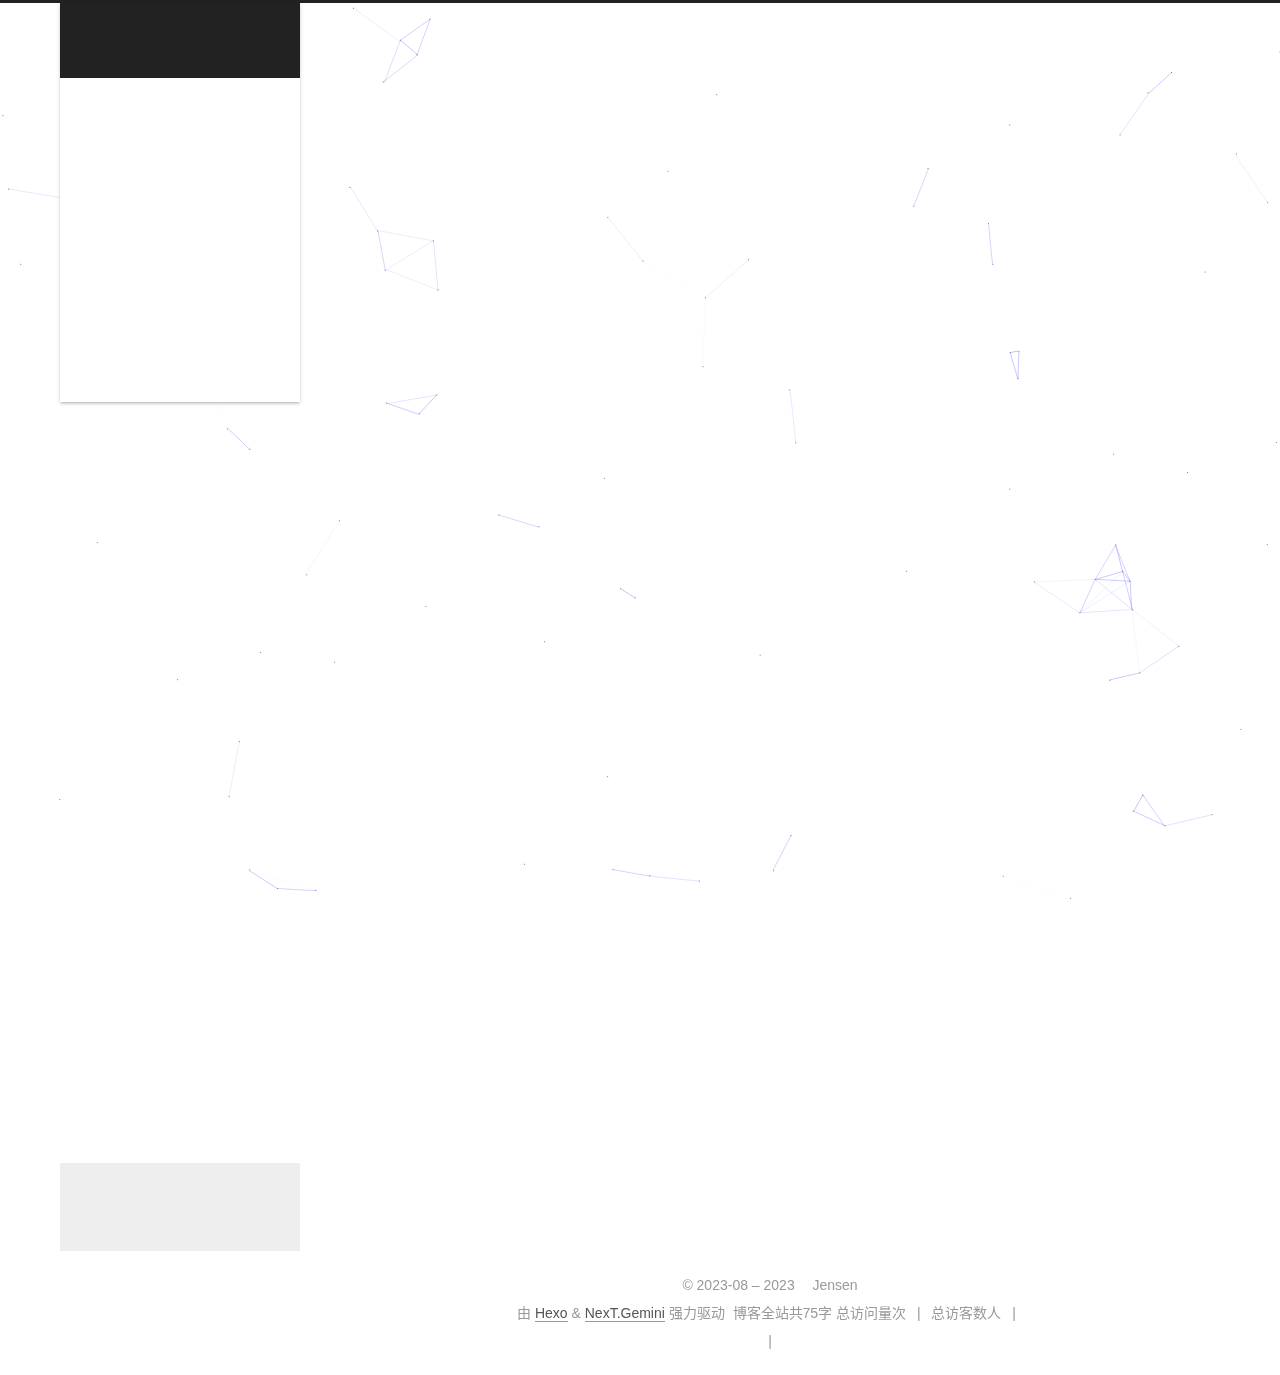
==== index.html @ 9475790e "Site updated: 2023-08-15 22:58:07" ====
<!DOCTYPE html>
<html lang="zh-CN">
<head>
  <meta charset="UTF-8">
<meta name="viewport" content="width=device-width, initial-scale=1, maximum-scale=2">
<meta name="theme-color" content="#222">
<meta name="generator" content="Hexo 6.3.0">
  <link rel="apple-touch-icon" sizes="180x180" href="/images/apple-touch-icon-next.png">
  <link rel="icon" type="image/png" sizes="32x32" href="/images/favicon-32x32-next.png">
  <link rel="icon" type="image/png" sizes="16x16" href="/images/favicon-16x16-next.png">
  <link rel="mask-icon" href="/images/logo.svg" color="#222">

<link rel="stylesheet" href="/css/main.css">


<link rel="stylesheet" href="/lib/font-awesome/css/all.min.css">
  <link rel="stylesheet" href="/lib/pace/pace-theme-minimal.min.css">
  <script src="/lib/pace/pace.min.js"></script>

<script id="hexo-configurations">
    var NexT = window.NexT || {};
    var CONFIG = {"hostname":"example.com","root":"/","scheme":"Gemini","version":"7.8.0","exturl":false,"sidebar":{"position":"left","display":"post","padding":18,"offset":12,"onmobile":false},"copycode":{"enable":false,"show_result":false,"style":null},"back2top":{"enable":true,"sidebar":false,"scrollpercent":false},"bookmark":{"enable":false,"color":"#222","save":"auto"},"fancybox":false,"mediumzoom":false,"lazyload":false,"pangu":false,"comments":{"style":"tabs","active":null,"storage":true,"lazyload":false,"nav":null},"algolia":{"hits":{"per_page":10},"labels":{"input_placeholder":"Search for Posts","hits_empty":"We didn't find any results for the search: ${query}","hits_stats":"${hits} results found in ${time} ms"}},"localsearch":{"enable":false,"trigger":"auto","top_n_per_article":1,"unescape":false,"preload":false},"motion":{"enable":true,"async":false,"transition":{"post_block":"fadeIn","post_header":"slideDownIn","post_body":"slideDownIn","coll_header":"slideLeftIn","sidebar":"slideUpIn"}}};
  </script>

  <meta name="description" content="Hello World">
<meta property="og:type" content="website">
<meta property="og:title" content="Jensen&#39;s Blog">
<meta property="og:url" content="http://example.com/index.html">
<meta property="og:site_name" content="Jensen&#39;s Blog">
<meta property="og:description" content="Hello World">
<meta property="og:locale" content="zh_CN">
<meta property="article:author" content="Jensen">
<meta name="twitter:card" content="summary">

<link rel="canonical" href="http://example.com/">


<script id="page-configurations">
  // https://hexo.io/docs/variables.html
  CONFIG.page = {
    sidebar: "",
    isHome : true,
    isPost : false,
    lang   : 'zh-CN'
  };
</script>

  <title>Jensen's Blog</title>
  






  <noscript>
  <style>
  .use-motion .brand,
  .use-motion .menu-item,
  .sidebar-inner,
  .use-motion .post-block,
  .use-motion .pagination,
  .use-motion .comments,
  .use-motion .post-header,
  .use-motion .post-body,
  .use-motion .collection-header { opacity: initial; }

  .use-motion .site-title,
  .use-motion .site-subtitle {
    opacity: initial;
    top: initial;
  }

  .use-motion .logo-line-before i { left: initial; }
  .use-motion .logo-line-after i { right: initial; }
  </style>
</noscript>

</head>

<body itemscope itemtype="http://schema.org/WebPage">
  <div class="container use-motion">
    <div class="headband"></div>

    <header class="header" itemscope itemtype="http://schema.org/WPHeader">
      <div class="header-inner"><div class="site-brand-container">
  <div class="site-nav-toggle">
    <div class="toggle" aria-label="切换导航栏">
      <span class="toggle-line toggle-line-first"></span>
      <span class="toggle-line toggle-line-middle"></span>
      <span class="toggle-line toggle-line-last"></span>
    </div>
  </div>

  <div class="site-meta">

    <a href="/" class="brand" rel="start">
      <span class="logo-line-before"><i></i></span>
      <h1 class="site-title">Jensen's Blog</h1>
      <span class="logo-line-after"><i></i></span>
    </a>
  </div>

  <div class="site-nav-right">
    <div class="toggle popup-trigger">
    </div>
  </div>
</div>




<nav class="site-nav">
  <ul id="menu" class="main-menu menu">
        <li class="menu-item menu-item-home">

    <a href="/" rel="section"><i class="fa fa-home fa-fw"></i>首页</a>

  </li>
        <li class="menu-item menu-item-about">

    <a href="/about/" rel="section"><i class="fa fa-user fa-fw"></i>关于</a>

  </li>
        <li class="menu-item menu-item-tags">

    <a href="/tags/" rel="section"><i class="fa fa-tags fa-fw"></i>标签</a>

  </li>
        <li class="menu-item menu-item-categories">

    <a href="/categories/" rel="section"><i class="fa fa-th fa-fw"></i>分类</a>

  </li>
        <li class="menu-item menu-item-archives">

    <a href="/archives/" rel="section"><i class="fa fa-archive fa-fw"></i>归档</a>

  </li>
        <li class="menu-item menu-item-schedule">

    <a href="/schedule/" rel="section"><i class="fa fa-calendar fa-fw"></i>日程表</a>

  </li>
        <li class="menu-item menu-item-sitemap">

    <a href="/sitemap.xml" rel="section"><i class="fa fa-sitemap fa-fw"></i>站点地图</a>

  </li>
        <li class="menu-item menu-item-commonweal">

    <a href="/404/" rel="section"><i class="fa fa-heartbeat fa-fw"></i>公益 404</a>

  </li>
  </ul>
</nav>




</div>
    </header>

    
  <div class="back-to-top">
    <i class="fa fa-arrow-up"></i>
    <span>0%</span>
  </div>


    <main class="main">
      <div class="main-inner">
        <div class="content-wrap">
          

          <div class="content index posts-expand">
            
      
  
  
  <article itemscope itemtype="http://schema.org/Article" class="post-block" lang="zh-CN">
    <link itemprop="mainEntityOfPage" href="http://example.com/2023/08/14/hello-world/">

    <span hidden itemprop="author" itemscope itemtype="http://schema.org/Person">
      <meta itemprop="image" content="/images/test.jpg">
      <meta itemprop="name" content="Jensen">
      <meta itemprop="description" content="Hello World">
    </span>

    <span hidden itemprop="publisher" itemscope itemtype="http://schema.org/Organization">
      <meta itemprop="name" content="Jensen's Blog">
    </span>
      <header class="post-header">
        <h2 class="post-title" itemprop="name headline">
          
            <a href="/2023/08/14/hello-world/" class="post-title-link" itemprop="url">Hello World</a>
        </h2>

        <div class="post-meta">
            <span class="post-meta-item">
              <span class="post-meta-item-icon">
                <i class="far fa-calendar"></i>
              </span>
              <span class="post-meta-item-text">发表于</span>

              <time title="创建时间：2023-08-14 22:48:03" itemprop="dateCreated datePublished" datetime="2023-08-14T22:48:03+08:00">2023-08-14</time>
            </span>

          

        </div>
      </header>

    
    
    
    <div class="post-body" itemprop="articleBody">

      
          <p>Welcome to <a target="_blank" rel="noopener" href="https://hexo.io/">Hexo</a>! This is your very first post. Check <a target="_blank" rel="noopener" href="https://hexo.io/docs/">documentation</a> for more info. If you get any problems when using Hexo, you can find the answer in <a target="_blank" rel="noopener" href="https://hexo.io/docs/troubleshooting.html">troubleshooting</a> or you can ask me on <a target="_blank" rel="noopener" href="https://github.com/hexojs/hexo/issues">GitHub</a>.</p>
<h2 id="Quick-Start"><a href="#Quick-Start" class="headerlink" title="Quick Start"></a>Quick Start</h2><h3 id="Create-a-new-post"><a href="#Create-a-new-post" class="headerlink" title="Create a new post"></a>Create a new post</h3><figure class="highlight bash"><table><tr><td class="gutter"><pre><span class="line">1</span><br></pre></td><td class="code"><pre><span class="line">$ hexo new <span class="string">&quot;My New Post&quot;</span></span><br></pre></td></tr></table></figure>

<p>More info: <a target="_blank" rel="noopener" href="https://hexo.io/docs/writing.html">Writing</a></p>
<h3 id="Run-server"><a href="#Run-server" class="headerlink" title="Run server"></a>Run server</h3><figure class="highlight bash"><table><tr><td class="gutter"><pre><span class="line">1</span><br></pre></td><td class="code"><pre><span class="line">$ hexo server</span><br></pre></td></tr></table></figure>

<p>More info: <a target="_blank" rel="noopener" href="https://hexo.io/docs/server.html">Server</a></p>
<h3 id="Generate-static-files"><a href="#Generate-static-files" class="headerlink" title="Generate static files"></a>Generate static files</h3><figure class="highlight bash"><table><tr><td class="gutter"><pre><span class="line">1</span><br></pre></td><td class="code"><pre><span class="line">$ hexo generate</span><br></pre></td></tr></table></figure>

<p>More info: <a target="_blank" rel="noopener" href="https://hexo.io/docs/generating.html">Generating</a></p>
<h3 id="Deploy-to-remote-sites"><a href="#Deploy-to-remote-sites" class="headerlink" title="Deploy to remote sites"></a>Deploy to remote sites</h3><figure class="highlight bash"><table><tr><td class="gutter"><pre><span class="line">1</span><br></pre></td><td class="code"><pre><span class="line">$ hexo deploy</span><br></pre></td></tr></table></figure>

<p>More info: <a target="_blank" rel="noopener" href="https://hexo.io/docs/one-command-deployment.html">Deployment</a></p>

      
    </div>

    
    
    
      <footer class="post-footer">
        <div class="post-eof"></div>
      </footer>
  </article>
  
  
  


  



          </div>
          

<script>
  window.addEventListener('tabs:register', () => {
    let { activeClass } = CONFIG.comments;
    if (CONFIG.comments.storage) {
      activeClass = localStorage.getItem('comments_active') || activeClass;
    }
    if (activeClass) {
      let activeTab = document.querySelector(`a[href="#comment-${activeClass}"]`);
      if (activeTab) {
        activeTab.click();
      }
    }
  });
  if (CONFIG.comments.storage) {
    window.addEventListener('tabs:click', event => {
      if (!event.target.matches('.tabs-comment .tab-content .tab-pane')) return;
      let commentClass = event.target.classList[1];
      localStorage.setItem('comments_active', commentClass);
    });
  }
</script>

        </div>
          
  
  <div class="toggle sidebar-toggle">
    <span class="toggle-line toggle-line-first"></span>
    <span class="toggle-line toggle-line-middle"></span>
    <span class="toggle-line toggle-line-last"></span>
  </div>

  <aside class="sidebar">
    <div class="sidebar-inner">

      <ul class="sidebar-nav motion-element">
        <li class="sidebar-nav-toc">
          文章目录
        </li>
        <li class="sidebar-nav-overview">
          站点概览
        </li>
      </ul>

      <!--noindex-->
      <div class="post-toc-wrap sidebar-panel">
      </div>
      <!--/noindex-->

      <div class="site-overview-wrap sidebar-panel">
        <div class="site-author motion-element" itemprop="author" itemscope itemtype="http://schema.org/Person">
    <img class="site-author-image" itemprop="image" alt="Jensen"
      src="/images/test.jpg">
  <p class="site-author-name" itemprop="name">Jensen</p>
  <div class="site-description" itemprop="description">Hello World</div>
</div>
<div class="site-state-wrap motion-element">
  <nav class="site-state">
      <div class="site-state-item site-state-posts">
          <a href="/archives/">
        
          <span class="site-state-item-count">1</span>
          <span class="site-state-item-name">日志</span>
        </a>
      </div>
  </nav>
</div>
  <div class="links-of-author motion-element">
      <span class="links-of-author-item">
        <a href="https://github.com/jensenicefrost" title="GitHub → https:&#x2F;&#x2F;github.com&#x2F;jensenicefrost" rel="noopener" target="_blank"><i class="fab fa-github fa-fw"></i>GitHub</a>
      </span>
      <span class="links-of-author-item">
        <a href="mailto:jensenu@outlook.com" title="E-Mail → mailto:jensenu@outlook.com" rel="noopener" target="_blank"><i class="fa fa-envelope fa-fw"></i>E-Mail</a>
      </span>
  </div>


  <div class="links-of-blogroll motion-element">
    <div class="links-of-blogroll-title"><i class="fa fa-link fa-fw"></i>
      bing
    </div>
    <ul class="links-of-blogroll-list">
        <li class="links-of-blogroll-item">
          <a href="/b" title="b">0</a>
        </li>
        <li class="links-of-blogroll-item">
          <a href="/i" title="i">1</a>
        </li>
        <li class="links-of-blogroll-item">
          <a href="/n" title="n">2</a>
        </li>
        <li class="links-of-blogroll-item">
          <a href="/g" title="g">3</a>
        </li>
        <li class="links-of-blogroll-item">
          <a href="/;" title=";">4</a>
        </li>
        <li class="links-of-blogroll-item">
          <a href="/%20" title=" ">5</a>
        </li>
        <li class="links-of-blogroll-item">
          <a href="/h" title="h">6</a>
        </li>
        <li class="links-of-blogroll-item">
          <a href="/t" title="t">7</a>
        </li>
        <li class="links-of-blogroll-item">
          <a href="/t" title="t">8</a>
        </li>
        <li class="links-of-blogroll-item">
          <a href="/p" title="p">9</a>
        </li>
        <li class="links-of-blogroll-item">
          <a href="/s" title="s">10</a>
        </li>
        <li class="links-of-blogroll-item">
          <a href="/:" title=":">11</a>
        </li>
        <li class="links-of-blogroll-item">
          <a href="/" title="&#x2F;">12</a>
        </li>
        <li class="links-of-blogroll-item">
          <a href="/" title="&#x2F;">13</a>
        </li>
        <li class="links-of-blogroll-item">
          <a href="/b" title="b">14</a>
        </li>
        <li class="links-of-blogroll-item">
          <a href="/i" title="i">15</a>
        </li>
        <li class="links-of-blogroll-item">
          <a href="/n" title="n">16</a>
        </li>
        <li class="links-of-blogroll-item">
          <a href="/g" title="g">17</a>
        </li>
        <li class="links-of-blogroll-item">
          <a href="/." title=".">18</a>
        </li>
        <li class="links-of-blogroll-item">
          <a href="/c" title="c">19</a>
        </li>
        <li class="links-of-blogroll-item">
          <a href="/o" title="o">20</a>
        </li>
        <li class="links-of-blogroll-item">
          <a href="/m" title="m">21</a>
        </li>
    </ul>
  </div>

      </div>

    </div>
  </aside>
  <div id="sidebar-dimmer"></div>


      </div>
    </main>

    <footer class="footer">
      <div class="footer-inner">
        

        

<div class="copyright">
  
  &copy; 2023-08 – 
  <span itemprop="copyrightYear">2023</span>
  <span class="with-love">
    <i class="fa fa-heart"></i>
  </span>
  <span class="author" itemprop="copyrightHolder">Jensen</span>
</div>
  <div class="powered-by">由 <a href="https://hexo.io/" class="theme-link" rel="noopener" target="_blank">Hexo</a> & <a href="https://theme-next.org/" class="theme-link" rel="noopener" target="_blank">NexT.Gemini</a> 强力驱动
  </div>
<div class="theme-info">
  <div class="powered-by"></div>
  <span class="post-count">博客全站共75字</span>
</div>


    <script async src="//dn-lbstatics.qbox.me/busuanzi/2.3/busuanzi.pure.mini.js"></script>

    <span id="busuanzi_container_site_pv">总访问量<span id="busuanzi_value_site_pv"></span>次</span>
    <span class="post-meta-divider">|</span>
    <span id="busuanzi_container_site_uv">总访客数<span id="busuanzi_value_site_uv"></span>人</span>
    <span class="post-meta-divider">|</span>
<!-- 不蒜子计数初始值纠正 -->
<script>
$(document).ready(function() {

    var int = setInterval(fixCount, 50);  // 50ms周期检测函数
    var countOffset = 20000;  // 初始化首次数据

    function fixCount() {            
       if (document.getElementById("busuanzi_container_site_pv").style.display != "none")
        {
            $("#busuanzi_value_site_pv").html(parseInt($("#busuanzi_value_site_pv").html()) + countOffset); 
            clearInterval(int);
        }                  
        if ($("#busuanzi_container_site_pv").css("display") != "none")
        {
            $("#busuanzi_value_site_uv").html(parseInt($("#busuanzi_value_site_uv").html()) + countOffset); // 加上初始数据 
            clearInterval(int); // 停止检测
        }  
    }
       	
});
</script> 

        
<div class="busuanzi-count">
  <script async src="https://busuanzi.ibruce.info/busuanzi/2.3/busuanzi.pure.mini.js"></script>
    <span class="post-meta-item" id="busuanzi_container_site_uv" style="display: none;">
      <span class="post-meta-item-icon">
        <i class="fa fa-user"></i>
      </span>
      <span class="site-uv" title="总访客量">
        <span id="busuanzi_value_site_uv"></span>
      </span>
    </span>
    <span class="post-meta-divider">|</span>
    <span class="post-meta-item" id="busuanzi_container_site_pv" style="display: none;">
      <span class="post-meta-item-icon">
        <i class="fa fa-eye"></i>
      </span>
      <span class="site-pv" title="总访问量">
        <span id="busuanzi_value_site_pv"></span>
      </span>
    </span>
</div>








      </div>
    </footer>
  </div>

  
  
  <script color='0,0,255' opacity='0.5' zIndex='-1' count='99' src="/lib/canvas-nest/canvas-nest.min.js"></script>
  <script src="/lib/anime.min.js"></script>
  <script src="/lib/velocity/velocity.min.js"></script>
  <script src="/lib/velocity/velocity.ui.min.js"></script>

<script src="/js/utils.js"></script>

<script src="/js/motion.js"></script>


<script src="/js/schemes/pisces.js"></script>


<script src="/js/next-boot.js"></script>




  















  

  

</body>
</html>
---- css/main.css ----
:root {
  --body-bg-color: #eee;
  --content-bg-color: #fff;
  --card-bg-color: #f5f5f5;
  --text-color: #555;
  --blockquote-color: #666;
  --link-color: #555;
  --link-hover-color: #222;
  --brand-color: #fff;
  --brand-hover-color: #fff;
  --table-row-odd-bg-color: #f9f9f9;
  --table-row-hover-bg-color: #f5f5f5;
  --menu-item-bg-color: #f5f5f5;
  --btn-default-bg: #fff;
  --btn-default-color: #555;
  --btn-default-border-color: #555;
  --btn-default-hover-bg: #222;
  --btn-default-hover-color: #fff;
  --btn-default-hover-border-color: #222;
}
html {
  line-height: 1.15; /* 1 */
  -webkit-text-size-adjust: 100%; /* 2 */
}
body {
  margin: 0;
}
main {
  display: block;
}
h1 {
  font-size: 2em;
  margin: 0.67em 0;
}
hr {
  box-sizing: content-box; /* 1 */
  height: 0; /* 1 */
  overflow: visible; /* 2 */
}
pre {
  font-family: monospace, monospace; /* 1 */
  font-size: 1em; /* 2 */
}
a {
  background: transparent;
}
abbr[title] {
  border-bottom: none; /* 1 */
  text-decoration: underline; /* 2 */
  text-decoration: underline dotted; /* 2 */
}
b,
strong {
  font-weight: bolder;
}
code,
kbd,
samp {
  font-family: monospace, monospace; /* 1 */
  font-size: 1em; /* 2 */
}
small {
  font-size: 80%;
}
sub,
sup {
  font-size: 75%;
  line-height: 0;
  position: relative;
  vertical-align: baseline;
}
sub {
  bottom: -0.25em;
}
sup {
  top: -0.5em;
}
img {
  border-style: none;
}
button,
input,
optgroup,
select,
textarea {
  font-family: inherit; /* 1 */
  font-size: 100%; /* 1 */
  line-height: 1.15; /* 1 */
  margin: 0; /* 2 */
}
button,
input {
/* 1 */
  overflow: visible;
}
button,
select {
/* 1 */
  text-transform: none;
}
button,
[type='button'],
[type='reset'],
[type='submit'] {
  -webkit-appearance: button;
}
button::-moz-focus-inner,
[type='button']::-moz-focus-inner,
[type='reset']::-moz-focus-inner,
[type='submit']::-moz-focus-inner {
  border-style: none;
  padding: 0;
}
button:-moz-focusring,
[type='button']:-moz-focusring,
[type='reset']:-moz-focusring,
[type='submit']:-moz-focusring {
  outline: 1px dotted ButtonText;
}
fieldset {
  padding: 0.35em 0.75em 0.625em;
}
legend {
  box-sizing: border-box; /* 1 */
  color: inherit; /* 2 */
  display: table; /* 1 */
  max-width: 100%; /* 1 */
  padding: 0; /* 3 */
  white-space: normal; /* 1 */
}
progress {
  vertical-align: baseline;
}
textarea {
  overflow: auto;
}
[type='checkbox'],
[type='radio'] {
  box-sizing: border-box; /* 1 */
  padding: 0; /* 2 */
}
[type='number']::-webkit-inner-spin-button,
[type='number']::-webkit-outer-spin-button {
  height: auto;
}
[type='search'] {
  outline-offset: -2px; /* 2 */
  -webkit-appearance: textfield; /* 1 */
}
[type='search']::-webkit-search-decoration {
  -webkit-appearance: none;
}
::-webkit-file-upload-button {
  font: inherit; /* 2 */
  -webkit-appearance: button; /* 1 */
}
details {
  display: block;
}
summary {
  display: list-item;
}
template {
  display: none;
}
[hidden] {
  display: none;
}
::selection {
  background: #262a30;
  color: #eee;
}
html,
body {
  height: 100%;
}
body {
  background: var(--body-bg-color);
  color: var(--text-color);
  font-family: 'Lato', "PingFang SC", "Microsoft YaHei", sans-serif;
  font-size: 1em;
  line-height: 2;
}
@media (max-width: 991px) {
  body {
    padding-left: 0 !important;
    padding-right: 0 !important;
  }
}
h1,
h2,
h3,
h4,
h5,
h6 {
  font-family: 'Lato', "PingFang SC", "Microsoft YaHei", sans-serif;
  font-weight: bold;
  line-height: 1.5;
  margin: 20px 0 15px;
}
h1 {
  font-size: 1.5em;
}
h2 {
  font-size: 1.375em;
}
h3 {
  font-size: 1.25em;
}
h4 {
  font-size: 1.125em;
}
h5 {
  font-size: 1em;
}
h6 {
  font-size: 0.875em;
}
p {
  margin: 0 0 20px 0;
}
a,
span.exturl {
  border-bottom: 1px solid #999;
  color: var(--link-color);
  outline: 0;
  text-decoration: none;
  overflow-wrap: break-word;
  word-wrap: break-word;
  cursor: pointer;
}
a:hover,
span.exturl:hover {
  border-bottom-color: var(--link-hover-color);
  color: var(--link-hover-color);
}
iframe,
img,
video {
  display: block;
  margin-left: auto;
  margin-right: auto;
  max-width: 100%;
}
hr {
  background-image: repeating-linear-gradient(-45deg, #ddd, #ddd 4px, transparent 4px, transparent 8px);
  border: 0;
  height: 3px;
  margin: 40px 0;
}
blockquote {
  border-left: 4px solid #ddd;
  color: var(--blockquote-color);
  margin: 0;
  padding: 0 15px;
}
blockquote cite::before {
  content: '-';
  padding: 0 5px;
}
dt {
  font-weight: bold;
}
dd {
  margin: 0;
  padding: 0;
}
kbd {
  background-color: #f5f5f5;
  background-image: linear-gradient(#eee, #fff, #eee);
  border: 1px solid #ccc;
  border-radius: 0.2em;
  box-shadow: 0.1em 0.1em 0.2em rgba(0,0,0,0.1);
  color: #555;
  font-family: inherit;
  padding: 0.1em 0.3em;
  white-space: nowrap;
}
.table-container {
  overflow: auto;
}
table {
  border-collapse: collapse;
  border-spacing: 0;
  font-size: 0.875em;
  margin: 0 0 20px 0;
  width: 100%;
}
tbody tr:nth-of-type(odd) {
  background: var(--table-row-odd-bg-color);
}
tbody tr:hover {
  background: var(--table-row-hover-bg-color);
}
caption,
th,
td {
  font-weight: normal;
  padding: 8px;
  vertical-align: middle;
}
th,
td {
  border: 1px solid #ddd;
  border-bottom: 3px solid #ddd;
}
th {
  font-weight: 700;
  padding-bottom: 10px;
}
td {
  border-bottom-width: 1px;
}
.btn {
  background: var(--btn-default-bg);
  border: 2px solid var(--btn-default-border-color);
  border-radius: 2px;
  color: var(--btn-default-color);
  display: inline-block;
  font-size: 0.875em;
  line-height: 2;
  padding: 0 20px;
  text-decoration: none;
  transition-property: background-color;
  transition-delay: 0s;
  transition-duration: 0.2s;
  transition-timing-function: ease-in-out;
}
.btn:hover {
  background: var(--btn-default-hover-bg);
  border-color: var(--btn-default-hover-border-color);
  color: var(--btn-default-hover-color);
}
.btn + .btn {
  margin: 0 0 8px 8px;
}
.btn .fa-fw {
  text-align: left;
  width: 1.285714285714286em;
}
.toggle {
  line-height: 0;
}
.toggle .toggle-line {
  background: #fff;
  display: inline-block;
  height: 2px;
  left: 0;
  position: relative;
  top: 0;
  transition: all 0.4s;
  vertical-align: top;
  width: 100%;
}
.toggle .toggle-line:not(:first-child) {
  margin-top: 3px;
}
.toggle.toggle-arrow .toggle-line-first {
  left: 50%;
  top: 2px;
  transform: rotate(45deg);
  width: 50%;
}
.toggle.toggle-arrow .toggle-line-middle {
  left: 2px;
  width: 90%;
}
.toggle.toggle-arrow .toggle-line-last {
  left: 50%;
  top: -2px;
  transform: rotate(-45deg);
  width: 50%;
}
.toggle.toggle-close .toggle-line-first {
  transform: rotate(-45deg);
  top: 5px;
}
.toggle.toggle-close .toggle-line-middle {
  opacity: 0;
}
.toggle.toggle-close .toggle-line-last {
  transform: rotate(45deg);
  top: -5px;
}
.highlight,
pre {
  background: #f7f7f7;
  color: #4d4d4c;
  line-height: 1.6;
  margin: 0 auto 20px;
}
pre,
code {
  font-family: consolas, Menlo, monospace, "PingFang SC", "Microsoft YaHei";
}
code {
  background: #eee;
  border-radius: 3px;
  color: #555;
  padding: 2px 4px;
  overflow-wrap: break-word;
  word-wrap: break-word;
}
.highlight *::selection {
  background: #d6d6d6;
}
.highlight pre {
  border: 0;
  margin: 0;
  padding: 10px 0;
}
.highlight table {
  border: 0;
  margin: 0;
  width: auto;
}
.highlight td {
  border: 0;
  padding: 0;
}
.highlight figcaption {
  background: #eff2f3;
  color: #4d4d4c;
  display: flex;
  font-size: 0.875em;
  justify-content: space-between;
  line-height: 1.2;
  padding: 0.5em;
}
.highlight figcaption a {
  color: #4d4d4c;
}
.highlight figcaption a:hover {
  border-bottom-color: #4d4d4c;
}
.highlight .gutter {
  -moz-user-select: none;
  -ms-user-select: none;
  -webkit-user-select: none;
  user-select: none;
}
.highlight .gutter pre {
  background: #eff2f3;
  color: #869194;
  padding-left: 10px;
  padding-right: 10px;
  text-align: right;
}
.highlight .code pre {
  background: #f7f7f7;
  padding-left: 10px;
  width: 100%;
}
.gist table {
  width: auto;
}
.gist table td {
  border: 0;
}
pre {
  overflow: auto;
  padding: 10px;
}
pre code {
  background: none;
  color: #4d4d4c;
  font-size: 0.875em;
  padding: 0;
  text-shadow: none;
}
pre .deletion {
  background: #fdd;
}
pre .addition {
  background: #dfd;
}
pre .meta {
  color: #eab700;
  -moz-user-select: none;
  -ms-user-select: none;
  -webkit-user-select: none;
  user-select: none;
}
pre .comment {
  color: #8e908c;
}
pre .variable,
pre .attribute,
pre .tag,
pre .name,
pre .regexp,
pre .ruby .constant,
pre .xml .tag .title,
pre .xml .pi,
pre .xml .doctype,
pre .html .doctype,
pre .css .id,
pre .css .class,
pre .css .pseudo {
  color: #c82829;
}
pre .number,
pre .preprocessor,
pre .built_in,
pre .builtin-name,
pre .literal,
pre .params,
pre .constant,
pre .command {
  color: #f5871f;
}
pre .ruby .class .title,
pre .css .rules .attribute,
pre .string,
pre .symbol,
pre .value,
pre .inheritance,
pre .header,
pre .ruby .symbol,
pre .xml .cdata,
pre .special,
pre .formula {
  color: #718c00;
}
pre .title,
pre .css .hexcolor {
  color: #3e999f;
}
pre .function,
pre .python .decorator,
pre .python .title,
pre .ruby .function .title,
pre .ruby .title .keyword,
pre .perl .sub,
pre .javascript .title,
pre .coffeescript .title {
  color: #4271ae;
}
pre .keyword,
pre .javascript .function {
  color: #8959a8;
}
.blockquote-center {
  border-left: none;
  margin: 40px 0;
  padding: 0;
  position: relative;
  text-align: center;
}
.blockquote-center .fa {
  display: block;
  opacity: 0.6;
  position: absolute;
  width: 100%;
}
.blockquote-center .fa-quote-left {
  border-top: 1px solid #ccc;
  text-align: left;
  top: -20px;
}
.blockquote-center .fa-quote-right {
  border-bottom: 1px solid #ccc;
  text-align: right;
  bottom: -20px;
}
.blockquote-center p,
.blockquote-center div {
  text-align: center;
}
.post-body .group-picture img {
  margin: 0 auto;
  padding: 0 3px;
}
.group-picture-row {
  margin-bottom: 6px;
  overflow: hidden;
}
.group-picture-column {
  float: left;
  margin-bottom: 10px;
}
.post-body .label {
  color: #555;
  display: inline;
  padding: 0 2px;
}
.post-body .label.default {
  background: #f0f0f0;
}
.post-body .label.primary {
  background: #efe6f7;
}
.post-body .label.info {
  background: #e5f2f8;
}
.post-body .label.success {
  background: #e7f4e9;
}
.post-body .label.warning {
  background: #fcf6e1;
}
.post-body .label.danger {
  background: #fae8eb;
}
.post-body .tabs {
  margin-bottom: 20px;
}
.post-body .tabs,
.tabs-comment {
  display: block;
  padding-top: 10px;
  position: relative;
}
.post-body .tabs ul.nav-tabs,
.tabs-comment ul.nav-tabs {
  display: flex;
  flex-wrap: wrap;
  margin: 0;
  margin-bottom: -1px;
  padding: 0;
}
@media (max-width: 413px) {
  .post-body .tabs ul.nav-tabs,
  .tabs-comment ul.nav-tabs {
    display: block;
    margin-bottom: 5px;
  }
}
.post-body .tabs ul.nav-tabs li.tab,
.tabs-comment ul.nav-tabs li.tab {
  border-bottom: 1px solid #ddd;
  border-left: 1px solid transparent;
  border-right: 1px solid transparent;
  border-top: 3px solid transparent;
  flex-grow: 1;
  list-style-type: none;
  border-radius: 0 0 0 0;
}
@media (max-width: 413px) {
  .post-body .tabs ul.nav-tabs li.tab,
  .tabs-comment ul.nav-tabs li.tab {
    border-bottom: 1px solid transparent;
    border-left: 3px solid transparent;
    border-right: 1px solid transparent;
    border-top: 1px solid transparent;
  }
}
@media (max-width: 413px) {
  .post-body .tabs ul.nav-tabs li.tab,
  .tabs-comment ul.nav-tabs li.tab {
    border-radius: 0;
  }
}
.post-body .tabs ul.nav-tabs li.tab a,
.tabs-comment ul.nav-tabs li.tab a {
  border-bottom: initial;
  display: block;
  line-height: 1.8;
  outline: 0;
  padding: 0.25em 0.75em;
  text-align: center;
  transition-delay: 0s;
  transition-duration: 0.2s;
  transition-timing-function: ease-out;
}
.post-body .tabs ul.nav-tabs li.tab a i,
.tabs-comment ul.nav-tabs li.tab a i {
  width: 1.285714285714286em;
}
.post-body .tabs ul.nav-tabs li.tab.active,
.tabs-comment ul.nav-tabs li.tab.active {
  border-bottom: 1px solid transparent;
  border-left: 1px solid #ddd;
  border-right: 1px solid #ddd;
  border-top: 3px solid #fc6423;
}
@media (max-width: 413px) {
  .post-body .tabs ul.nav-tabs li.tab.active,
  .tabs-comment ul.nav-tabs li.tab.active {
    border-bottom: 1px solid #ddd;
    border-left: 3px solid #fc6423;
    border-right: 1px solid #ddd;
    border-top: 1px solid #ddd;
  }
}
.post-body .tabs ul.nav-tabs li.tab.active a,
.tabs-comment ul.nav-tabs li.tab.active a {
  color: var(--link-color);
  cursor: default;
}
.post-body .tabs .tab-content .tab-pane,
.tabs-comment .tab-content .tab-pane {
  border: 1px solid #ddd;
  border-top: 0;
  padding: 20px 20px 0 20px;
  border-radius: 0;
}
.post-body .tabs .tab-content .tab-pane:not(.active),
.tabs-comment .tab-content .tab-pane:not(.active) {
  display: none;
}
.post-body .tabs .tab-content .tab-pane.active,
.tabs-comment .tab-content .tab-pane.active {
  display: block;
}
.post-body .tabs .tab-content .tab-pane.active:nth-of-type(1),
.tabs-comment .tab-content .tab-pane.active:nth-of-type(1) {
  border-radius: 0 0 0 0;
}
@media (max-width: 413px) {
  .post-body .tabs .tab-content .tab-pane.active:nth-of-type(1),
  .tabs-comment .tab-content .tab-pane.active:nth-of-type(1) {
    border-radius: 0;
  }
}
.post-body .note {
  border-radius: 3px;
  margin-bottom: 20px;
  padding: 1em;
  position: relative;
  border: 1px solid #eee;
  border-left-width: 5px;
}
.post-body .note h2,
.post-body .note h3,
.post-body .note h4,
.post-body .note h5,
.post-body .note h6 {
  margin-top: 0;
  border-bottom: initial;
  margin-bottom: 0;
  padding-top: 0;
}
.post-body .note p:first-child,
.post-body .note ul:first-child,
.post-body .note ol:first-child,
.post-body .note table:first-child,
.post-body .note pre:first-child,
.post-body .note blockquote:first-child,
.post-body .note img:first-child {
  margin-top: 0;
}
.post-body .note p:last-child,
.post-body .note ul:last-child,
.post-body .note ol:last-child,
.post-body .note table:last-child,
.post-body .note pre:last-child,
.post-body .note blockquote:last-child,
.post-body .note img:last-child {
  margin-bottom: 0;
}
.post-body .note.default {
  border-left-color: #777;
}
.post-body .note.default h2,
.post-body .note.default h3,
.post-body .note.default h4,
.post-body .note.default h5,
.post-body .note.default h6 {
  color: #777;
}
.post-body .note.primary {
  border-left-color: #6f42c1;
}
.post-body .note.primary h2,
.post-body .note.primary h3,
.post-body .note.primary h4,
.post-body .note.primary h5,
.post-body .note.primary h6 {
  color: #6f42c1;
}
.post-body .note.info {
  border-left-color: #428bca;
}
.post-body .note.info h2,
.post-body .note.info h3,
.post-body .note.info h4,
.post-body .note.info h5,
.post-body .note.info h6 {
  color: #428bca;
}
.post-body .note.success {
  border-left-color: #5cb85c;
}
.post-body .note.success h2,
.post-body .note.success h3,
.post-body .note.success h4,
.post-body .note.success h5,
.post-body .note.success h6 {
  color: #5cb85c;
}
.post-body .note.warning {
  border-left-color: #f0ad4e;
}
.post-body .note.warning h2,
.post-body .note.warning h3,
.post-body .note.warning h4,
.post-body .note.warning h5,
.post-body .note.warning h6 {
  color: #f0ad4e;
}
.post-body .note.danger {
  border-left-color: #d9534f;
}
.post-body .note.danger h2,
.post-body .note.danger h3,
.post-body .note.danger h4,
.post-body .note.danger h5,
.post-body .note.danger h6 {
  color: #d9534f;
}
.pagination .prev,
.pagination .next,
.pagination .page-number,
.pagination .space {
  display: inline-block;
  margin: 0 10px;
  padding: 0 11px;
  position: relative;
  top: -1px;
}
@media (max-width: 767px) {
  .pagination .prev,
  .pagination .next,
  .pagination .page-number,
  .pagination .space {
    margin: 0 5px;
  }
}
.pagination {
  border-top: 1px solid #eee;
  margin: 120px 0 0;
  text-align: center;
}
.pagination .prev,
.pagination .next,
.pagination .page-number {
  border-bottom: 0;
  border-top: 1px solid #eee;
  transition-property: border-color;
  transition-delay: 0s;
  transition-duration: 0.2s;
  transition-timing-function: ease-in-out;
}
.pagination .prev:hover,
.pagination .next:hover,
.pagination .page-number:hover {
  border-top-color: #222;
}
.pagination .space {
  margin: 0;
  padding: 0;
}
.pagination .prev {
  margin-left: 0;
}
.pagination .next {
  margin-right: 0;
}
.pagination .page-number.current {
  background: #ccc;
  border-top-color: #ccc;
  color: #fff;
}
@media (max-width: 767px) {
  .pagination {
    border-top: none;
  }
  .pagination .prev,
  .pagination .next,
  .pagination .page-number {
    border-bottom: 1px solid #eee;
    border-top: 0;
    margin-bottom: 10px;
    padding: 0 10px;
  }
  .pagination .prev:hover,
  .pagination .next:hover,
  .pagination .page-number:hover {
    border-bottom-color: #222;
  }
}
.comments {
  margin-top: 60px;
  overflow: hidden;
}
.comment-button-group {
  display: flex;
  flex-wrap: wrap-reverse;
  justify-content: center;
  margin: 1em 0;
}
.comment-button-group .comment-button {
  margin: 0.1em 0.2em;
}
.comment-button-group .comment-button.active {
  background: var(--btn-default-hover-bg);
  border-color: var(--btn-default-hover-border-color);
  color: var(--btn-default-hover-color);
}
.comment-position {
  display: none;
}
.comment-position.active {
  display: block;
}
.tabs-comment {
  background: var(--content-bg-color);
  margin-top: 4em;
  padding-top: 0;
}
.tabs-comment .comments {
  border: 0;
  box-shadow: none;
  margin-top: 0;
  padding-top: 0;
}
.container {
  min-height: 100%;
  position: relative;
}
.main-inner {
  margin: 0 auto;
  width: calc(100% - 20px);
}
@media (min-width: 1200px) {
  .main-inner {
    width: 1160px;
  }
}
@media (min-width: 1600px) {
  .main-inner {
    width: 73%;
  }
}
@media (max-width: 767px) {
  .content-wrap {
    padding: 0 20px;
  }
}
.header {
  background: transparent;
}
.header-inner {
  margin: 0 auto;
  width: calc(100% - 20px);
}
@media (min-width: 1200px) {
  .header-inner {
    width: 1160px;
  }
}
@media (min-width: 1600px) {
  .header-inner {
    width: 73%;
  }
}
.site-brand-container {
  display: flex;
  flex-shrink: 0;
  padding: 0 10px;
}
.headband {
  background: #222;
  height: 3px;
}
.site-meta {
  flex-grow: 1;
  text-align: center;
}
@media (max-width: 767px) {
  .site-meta {
    text-align: center;
  }
}
.brand {
  border-bottom: none;
  color: var(--brand-color);
  display: inline-block;
  line-height: 1.375em;
  padding: 0 40px;
  position: relative;
}
.brand:hover {
  color: var(--brand-hover-color);
}
.site-title {
  font-family: 'Lato', "PingFang SC", "Microsoft YaHei", sans-serif;
  font-size: 1.375em;
  font-weight: normal;
  margin: 0;
}
.site-subtitle {
  color: #ddd;
  font-size: 0.8125em;
  margin: 10px 0;
}
.use-motion .brand {
  opacity: 0;
}
.use-motion .site-title,
.use-motion .site-subtitle,
.use-motion .custom-logo-image {
  opacity: 0;
  position: relative;
  top: -10px;
}
.site-nav-toggle,
.site-nav-right {
  display: none;
}
@media (max-width: 767px) {
  .site-nav-toggle,
  .site-nav-right {
    display: flex;
    flex-direction: column;
    justify-content: center;
  }
}
.site-nav-toggle .toggle,
.site-nav-right .toggle {
  color: var(--text-color);
  padding: 10px;
  width: 22px;
}
.site-nav-toggle .toggle .toggle-line,
.site-nav-right .toggle .toggle-line {
  background: var(--text-color);
  border-radius: 1px;
}
.site-nav {
  display: block;
}
@media (max-width: 767px) {
  .site-nav {
    clear: both;
    display: none;
  }
}
.site-nav.site-nav-on {
  display: block;
}
.menu {
  margin-top: 20px;
  padding-left: 0;
  text-align: center;
}
.menu-item {
  display: inline-block;
  list-style: none;
  margin: 0 10px;
}
@media (max-width: 767px) {
  .menu-item {
    display: block;
    margin-top: 10px;
  }
  .menu-item.menu-item-search {
    display: none;
  }
}
.menu-item a,
.menu-item span.exturl {
  border-bottom: 0;
  display: block;
  font-size: 0.8125em;
  transition-property: border-color;
  transition-delay: 0s;
  transition-duration: 0.2s;
  transition-timing-function: ease-in-out;
}
@media (hover: none) {
  .menu-item a:hover,
  .menu-item span.exturl:hover {
    border-bottom-color: transparent !important;
  }
}
.menu-item .fa,
.menu-item .fab,
.menu-item .far,
.menu-item .fas {
  margin-right: 8px;
}
.menu-item .badge {
  display: inline-block;
  font-weight: bold;
  line-height: 1;
  margin-left: 0.35em;
  margin-top: 0.35em;
  text-align: center;
  white-space: nowrap;
}
@media (max-width: 767px) {
  .menu-item .badge {
    float: right;
    margin-left: 0;
  }
}
.menu-item-active a,
.menu .menu-item a:hover,
.menu .menu-item span.exturl:hover {
  background: var(--menu-item-bg-color);
}
.use-motion .menu-item {
  opacity: 0;
}
.sidebar {
  background: #222;
  bottom: 0;
  box-shadow: inset 0 2px 6px #000;
  position: fixed;
  top: 0;
}
@media (max-width: 991px) {
  .sidebar {
    display: none;
  }
}
.sidebar-inner {
  color: #999;
  padding: 18px 10px;
  text-align: center;
}
.cc-license {
  margin-top: 10px;
  text-align: center;
}
.cc-license .cc-opacity {
  border-bottom: none;
  opacity: 0.7;
}
.cc-license .cc-opacity:hover {
  opacity: 0.9;
}
.cc-license img {
  display: inline-block;
}
.site-author-image {
  border: 1px solid #eee;
  display: block;
  margin: 0 auto;
  max-width: 120px;
  padding: 2px;
  border-radius: 50%;
}
.site-author-name {
  color: var(--text-color);
  font-weight: 600;
  margin: 0;
  text-align: center;
}
.site-description {
  color: #999;
  font-size: 0.8125em;
  margin-top: 0;
  text-align: center;
}
.links-of-author {
  margin-top: 15px;
}
.links-of-author a,
.links-of-author span.exturl {
  border-bottom-color: #555;
  display: inline-block;
  font-size: 0.8125em;
  margin-bottom: 10px;
  margin-right: 10px;
  vertical-align: middle;
}
.links-of-author a::before,
.links-of-author span.exturl::before {
  background: #73ffa3;
  border-radius: 50%;
  content: ' ';
  display: inline-block;
  height: 4px;
  margin-right: 3px;
  vertical-align: middle;
  width: 4px;
}
.sidebar-button {
  margin-top: 15px;
}
.sidebar-button a {
  border: 1px solid #fc6423;
  border-radius: 4px;
  color: #fc6423;
  display: inline-block;
  padding: 0 15px;
}
.sidebar-button a .fa,
.sidebar-button a .fab,
.sidebar-button a .far,
.sidebar-button a .fas {
  margin-right: 5px;
}
.sidebar-button a:hover {
  background: #fc6423;
  border: 1px solid #fc6423;
  color: #fff;
}
.sidebar-button a:hover .fa,
.sidebar-button a:hover .fab,
.sidebar-button a:hover .far,
.sidebar-button a:hover .fas {
  color: #fff;
}
.links-of-blogroll {
  font-size: 0.8125em;
  margin-top: 10px;
}
.links-of-blogroll-title {
  font-size: 0.875em;
  font-weight: 600;
  margin-top: 0;
}
.links-of-blogroll-list {
  list-style: none;
  margin: 0;
  padding: 0;
}
#sidebar-dimmer {
  display: none;
}
@media (max-width: 767px) {
  #sidebar-dimmer {
    background: #000;
    display: block;
    height: 100%;
    left: 100%;
    opacity: 0;
    position: fixed;
    top: 0;
    width: 100%;
    z-index: 1100;
  }
  .sidebar-active + #sidebar-dimmer {
    opacity: 0.7;
    transform: translateX(-100%);
    transition: opacity 0.5s;
  }
}
.sidebar-nav {
  margin: 0;
  padding-bottom: 20px;
  padding-left: 0;
}
.sidebar-nav li {
  border-bottom: 1px solid transparent;
  color: var(--text-color);
  cursor: pointer;
  display: inline-block;
  font-size: 0.875em;
}
.sidebar-nav li.sidebar-nav-overview {
  margin-left: 10px;
}
.sidebar-nav li:hover {
  color: #fc6423;
}
.sidebar-nav .sidebar-nav-active {
  border-bottom-color: #fc6423;
  color: #fc6423;
}
.sidebar-nav .sidebar-nav-active:hover {
  color: #fc6423;
}
.sidebar-panel {
  display: none;
  overflow-x: hidden;
  overflow-y: auto;
}
.sidebar-panel-active {
  display: block;
}
.sidebar-toggle {
  background: #222;
  bottom: 45px;
  cursor: pointer;
  height: 14px;
  left: 30px;
  padding: 5px;
  position: fixed;
  width: 14px;
  z-index: 1300;
}
@media (max-width: 991px) {
  .sidebar-toggle {
    left: 20px;
    opacity: 0.8;
    display: none;
  }
}
.sidebar-toggle:hover .toggle-line {
  background: #fc6423;
}
.post-toc {
  font-size: 0.875em;
}
.post-toc ol {
  list-style: none;
  margin: 0;
  padding: 0 2px 5px 10px;
  text-align: left;
}
.post-toc ol > ol {
  padding-left: 0;
}
.post-toc ol a {
  transition-property: all;
  transition-delay: 0s;
  transition-duration: 0.2s;
  transition-timing-function: ease-in-out;
}
.post-toc .nav-item {
  line-height: 1.8;
  overflow: hidden;
  text-overflow: ellipsis;
  white-space: nowrap;
}
.post-toc .nav .nav-child {
  display: none;
}
.post-toc .nav .active > .nav-child {
  display: block;
}
.post-toc .nav .active-current > .nav-child {
  display: block;
}
.post-toc .nav .active-current > .nav-child > .nav-item {
  display: block;
}
.post-toc .nav .active > a {
  border-bottom-color: #fc6423;
  color: #fc6423;
}
.post-toc .nav .active-current > a {
  color: #fc6423;
}
.post-toc .nav .active-current > a:hover {
  color: #fc6423;
}
.site-state {
  display: flex;
  justify-content: center;
  line-height: 1.4;
  margin-top: 10px;
  overflow: hidden;
  text-align: center;
  white-space: nowrap;
}
.site-state-item {
  padding: 0 15px;
}
.site-state-item:not(:first-child) {
  border-left: 1px solid #eee;
}
.site-state-item a {
  border-bottom: none;
}
.site-state-item-count {
  display: block;
  font-size: 1em;
  font-weight: 600;
  text-align: center;
}
.site-state-item-name {
  color: #999;
  font-size: 0.8125em;
}
.footer {
  color: #999;
  font-size: 0.875em;
  padding: 20px 0;
}
.footer.footer-fixed {
  bottom: 0;
  left: 0;
  position: absolute;
  right: 0;
}
.footer-inner {
  box-sizing: border-box;
  margin: 0 auto;
  text-align: center;
  width: calc(100% - 20px);
}
@media (min-width: 1200px) {
  .footer-inner {
    width: 1160px;
  }
}
@media (min-width: 1600px) {
  .footer-inner {
    width: 73%;
  }
}
.languages {
  display: inline-block;
  font-size: 1.125em;
  position: relative;
}
.languages .lang-select-label span {
  margin: 0 0.5em;
}
.languages .lang-select {
  height: 100%;
  left: 0;
  opacity: 0;
  position: absolute;
  top: 0;
  width: 100%;
}
.with-love {
  color: #ff0000;
  display: inline-block;
  margin: 0 5px;
}
.powered-by,
.theme-info {
  display: inline-block;
}
@-moz-keyframes iconAnimate {
  0%, 100% {
    transform: scale(1);
  }
  10%, 30% {
    transform: scale(0.9);
  }
  20%, 40%, 60%, 80% {
    transform: scale(1.1);
  }
  50%, 70% {
    transform: scale(1.1);
  }
}
@-webkit-keyframes iconAnimate {
  0%, 100% {
    transform: scale(1);
  }
  10%, 30% {
    transform: scale(0.9);
  }
  20%, 40%, 60%, 80% {
    transform: scale(1.1);
  }
  50%, 70% {
    transform: scale(1.1);
  }
}
@-o-keyframes iconAnimate {
  0%, 100% {
    transform: scale(1);
  }
  10%, 30% {
    transform: scale(0.9);
  }
  20%, 40%, 60%, 80% {
    transform: scale(1.1);
  }
  50%, 70% {
    transform: scale(1.1);
  }
}
@keyframes iconAnimate {
  0%, 100% {
    transform: scale(1);
  }
  10%, 30% {
    transform: scale(0.9);
  }
  20%, 40%, 60%, 80% {
    transform: scale(1.1);
  }
  50%, 70% {
    transform: scale(1.1);
  }
}
.back-to-top {
  font-size: 12px;
  text-align: center;
  transition-delay: 0s;
  transition-duration: 0.2s;
  transition-timing-function: ease-in-out;
}
.back-to-top {
  background: #222;
  bottom: -100px;
  box-sizing: border-box;
  color: #fff;
  cursor: pointer;
  left: 30px;
  opacity: 0.6;
  padding: 0 6px;
  position: fixed;
  transition-property: bottom;
  z-index: 1300;
  width: 24px;
}
.back-to-top span {
  display: none;
}
.back-to-top:hover {
  color: #fc6423;
}
.back-to-top.back-to-top-on {
  bottom: 30px;
}
@media (max-width: 991px) {
  .back-to-top {
    left: 20px;
    opacity: 0.8;
  }
}
.post-body {
  font-family: 'Lato', "PingFang SC", "Microsoft YaHei", sans-serif;
  overflow-wrap: break-word;
  word-wrap: break-word;
}
@media (min-width: 1200px) {
  .post-body {
    font-size: 1.125em;
  }
}
.post-body .exturl .fa {
  font-size: 0.875em;
  margin-left: 4px;
}
.post-body .image-caption,
.post-body .figure .caption {
  color: #999;
  font-size: 0.875em;
  font-weight: bold;
  line-height: 1;
  margin: -20px auto 15px;
  text-align: center;
}
.post-sticky-flag {
  display: inline-block;
  transform: rotate(30deg);
}
.post-button {
  margin-top: 40px;
  text-align: center;
}
.use-motion .post-block {
  opacity: 0;
  margin-top: 60px;
  margin-bottom: 60px;
  padding: 25px;
  background: rgba(255,255,255,0.9) none repeat scroll !important;
  -webkit-box-shadow: 0 0 5px rgba(202,203,203,0.5);
  -moz-box-shadow: 0 0 5px rgba(202,203,204,0.5);
}
.use-motion .pagination,
.use-motion .comments {
  opacity: 0;
}
.use-motion .post-header {
  opacity: 0;
}
.use-motion .post-body {
  opacity: 0;
}
.use-motion .collection-header {
  opacity: 0;
}
.post-body p a {
  color: #0593d3;
  border-bottom: none;
}
.post-body p a:hover {
  color: #0477ab;
  text-decoration: underline;
}
.posts-collapse {
  margin-left: 35px;
  position: relative;
}
@media (max-width: 767px) {
  .posts-collapse {
    margin-left: 0px;
    margin-right: 0px;
  }
}
.posts-collapse .collection-title {
  font-size: 1.125em;
  position: relative;
}
.posts-collapse .collection-title::before {
  background: #999;
  border: 1px solid #fff;
  border-radius: 50%;
  content: ' ';
  height: 10px;
  left: 0;
  margin-left: -6px;
  margin-top: -4px;
  position: absolute;
  top: 50%;
  width: 10px;
}
.posts-collapse .collection-year {
  font-size: 1.5em;
  font-weight: bold;
  margin: 60px 0;
  position: relative;
}
.posts-collapse .collection-year::before {
  background: #bbb;
  border-radius: 50%;
  content: ' ';
  height: 8px;
  left: 0;
  margin-left: -4px;
  margin-top: -4px;
  position: absolute;
  top: 50%;
  width: 8px;
}
.posts-collapse .collection-header {
  display: block;
  margin: 0 0 0 20px;
}
.posts-collapse .collection-header small {
  color: #bbb;
  margin-left: 5px;
}
.posts-collapse .post-header {
  border-bottom: 1px dashed #ccc;
  margin: 30px 0;
  padding-left: 15px;
  position: relative;
  transition-property: border;
  transition-delay: 0s;
  transition-duration: 0.2s;
  transition-timing-function: ease-in-out;
}
.posts-collapse .post-header::before {
  background: #bbb;
  border: 1px solid #fff;
  border-radius: 50%;
  content: ' ';
  height: 6px;
  left: 0;
  margin-left: -4px;
  position: absolute;
  top: 0.75em;
  transition-property: background;
  width: 6px;
  transition-delay: 0s;
  transition-duration: 0.2s;
  transition-timing-function: ease-in-out;
}
.posts-collapse .post-header:hover {
  border-bottom-color: #666;
}
.posts-collapse .post-header:hover::before {
  background: #222;
}
.posts-collapse .post-meta {
  display: inline;
  font-size: 0.75em;
  margin-right: 10px;
}
.posts-collapse .post-title {
  display: inline;
}
.posts-collapse .post-title a,
.posts-collapse .post-title span.exturl {
  border-bottom: none;
  color: var(--link-color);
}
.posts-collapse .post-title .fa-external-link-alt {
  font-size: 0.875em;
  margin-left: 5px;
}
.posts-collapse::before {
  background: #f5f5f5;
  content: ' ';
  height: 100%;
  left: 0;
  margin-left: -2px;
  position: absolute;
  top: 1.25em;
  width: 4px;
}
.post-eof {
  background: #ccc;
  height: 1px;
  margin: 80px auto 60px;
  text-align: center;
  width: 8%;
}
.post-block:last-of-type .post-eof {
  display: none;
}
.content {
  padding-top: 40px;
}
@media (min-width: 992px) {
  .post-body {
    text-align: justify;
  }
}
@media (max-width: 991px) {
  .post-body {
    text-align: justify;
  }
}
.post-body h1,
.post-body h2,
.post-body h3,
.post-body h4,
.post-body h5,
.post-body h6 {
  padding-top: 10px;
}
.post-body h1 .header-anchor,
.post-body h2 .header-anchor,
.post-body h3 .header-anchor,
.post-body h4 .header-anchor,
.post-body h5 .header-anchor,
.post-body h6 .header-anchor {
  border-bottom-style: none;
  color: #ccc;
  float: right;
  margin-left: 10px;
  visibility: hidden;
}
.post-body h1 .header-anchor:hover,
.post-body h2 .header-anchor:hover,
.post-body h3 .header-anchor:hover,
.post-body h4 .header-anchor:hover,
.post-body h5 .header-anchor:hover,
.post-body h6 .header-anchor:hover {
  color: inherit;
}
.post-body h1:hover .header-anchor,
.post-body h2:hover .header-anchor,
.post-body h3:hover .header-anchor,
.post-body h4:hover .header-anchor,
.post-body h5:hover .header-anchor,
.post-body h6:hover .header-anchor {
  visibility: visible;
}
.post-body iframe,
.post-body img,
.post-body video {
  margin-bottom: 20px;
}
.post-body .video-container {
  height: 0;
  margin-bottom: 20px;
  overflow: hidden;
  padding-top: 75%;
  position: relative;
  width: 100%;
}
.post-body .video-container iframe,
.post-body .video-container object,
.post-body .video-container embed {
  height: 100%;
  left: 0;
  margin: 0;
  position: absolute;
  top: 0;
  width: 100%;
}
.post-gallery {
  align-items: center;
  display: grid;
  grid-gap: 10px;
  grid-template-columns: 1fr 1fr 1fr;
  margin-bottom: 20px;
}
@media (max-width: 767px) {
  .post-gallery {
    grid-template-columns: 1fr 1fr;
  }
}
.post-gallery a {
  border: 0;
}
.post-gallery img {
  margin: 0;
}
.posts-expand .post-header {
  font-size: 1.125em;
}
.posts-expand .post-title {
  font-size: 1.5em;
  font-weight: normal;
  margin: initial;
  text-align: center;
  overflow-wrap: break-word;
  word-wrap: break-word;
}
.posts-expand .post-title-link {
  border-bottom: none;
  color: var(--link-color);
  display: inline-block;
  position: relative;
  vertical-align: top;
}
.posts-expand .post-title-link::before {
  background: var(--link-color);
  bottom: 0;
  content: '';
  height: 2px;
  left: 0;
  position: absolute;
  transform: scaleX(0);
  visibility: hidden;
  width: 100%;
  transition-delay: 0s;
  transition-duration: 0.2s;
  transition-timing-function: ease-in-out;
}
.posts-expand .post-title-link:hover::before {
  transform: scaleX(1);
  visibility: visible;
}
.posts-expand .post-title-link .fa-external-link-alt {
  font-size: 0.875em;
  margin-left: 5px;
}
.posts-expand .post-meta {
  color: #999;
  font-family: 'Lato', "PingFang SC", "Microsoft YaHei", sans-serif;
  font-size: 0.75em;
  margin: 3px 0 60px 0;
  text-align: center;
}
.posts-expand .post-meta .post-description {
  font-size: 0.875em;
  margin-top: 2px;
}
.posts-expand .post-meta time {
  border-bottom: 1px dashed #999;
  cursor: pointer;
}
.post-meta .post-meta-item + .post-meta-item::before {
  content: '|';
  margin: 0 0.5em;
}
.post-meta-divider {
  margin: 0 0.5em;
}
.post-meta-item-icon {
  margin-right: 3px;
}
@media (max-width: 991px) {
  .post-meta-item-icon {
    display: inline-block;
  }
}
@media (max-width: 991px) {
  .post-meta-item-text {
    display: none;
  }
}
.post-nav {
  border-top: 1px solid #eee;
  display: flex;
  justify-content: space-between;
  margin-top: 15px;
  padding: 10px 5px 0;
}
.post-nav-item {
  flex: 1;
}
.post-nav-item a {
  border-bottom: none;
  display: block;
  font-size: 0.875em;
  line-height: 1.6;
  position: relative;
}
.post-nav-item a:active {
  top: 2px;
}
.post-nav-item .fa {
  font-size: 0.75em;
}
.post-nav-item:first-child {
  margin-right: 15px;
}
.post-nav-item:first-child .fa {
  margin-right: 5px;
}
.post-nav-item:last-child {
  margin-left: 15px;
  text-align: right;
}
.post-nav-item:last-child .fa {
  margin-left: 5px;
}
.rtl.post-body p,
.rtl.post-body a,
.rtl.post-body h1,
.rtl.post-body h2,
.rtl.post-body h3,
.rtl.post-body h4,
.rtl.post-body h5,
.rtl.post-body h6,
.rtl.post-body li,
.rtl.post-body ul,
.rtl.post-body ol {
  direction: rtl;
  font-family: UKIJ Ekran;
}
.rtl.post-title {
  font-family: UKIJ Ekran;
}
.post-tags {
  margin-top: 40px;
  text-align: center;
}
.post-tags a {
  display: inline-block;
  font-size: 0.8125em;
}
.post-tags a:not(:last-child) {
  margin-right: 10px;
}
.post-widgets {
  border-top: 1px solid #eee;
  margin-top: 15px;
  text-align: center;
}
.wp_rating {
  height: 20px;
  line-height: 20px;
  margin-top: 10px;
  padding-top: 6px;
  text-align: center;
}
.social-like {
  display: flex;
  font-size: 0.875em;
  justify-content: center;
  text-align: center;
}
.reward-container {
  margin: 20px auto;
  padding: 10px 0;
  text-align: center;
  width: 90%;
}
.reward-container button {
  background: transparent;
  border: 1px solid #fc6423;
  border-radius: 0;
  color: #fc6423;
  cursor: pointer;
  line-height: 2;
  outline: 0;
  padding: 0 15px;
  vertical-align: text-top;
}
.reward-container button:hover {
  background: #fc6423;
  border: 1px solid transparent;
  color: #fa9366;
}
#qr {
  padding-top: 20px;
}
#qr a {
  border: 0;
}
#qr img {
  display: inline-block;
  margin: 0.8em 2em 0 2em;
  max-width: 100%;
  width: 180px;
}
#qr p {
  text-align: center;
}
.post-copyright {
  background: var(--card-bg-color);
  border-left: 3px solid #ff2a2a;
  list-style: none;
  margin: 2em 0 0;
  padding: 0.5em 1em;
}
.category-all-page .category-all-title {
  text-align: center;
}
.category-all-page .category-all {
  margin-top: 20px;
}
.category-all-page .category-list {
  list-style: none;
  margin: 0;
  padding: 0;
}
.category-all-page .category-list-item {
  margin: 5px 10px;
}
.category-all-page .category-list-count {
  color: #bbb;
}
.category-all-page .category-list-count::before {
  content: ' (';
  display: inline;
}
.category-all-page .category-list-count::after {
  content: ') ';
  display: inline;
}
.category-all-page .category-list-child {
  padding-left: 10px;
}
.event-list {
  padding: 0;
}
.event-list hr {
  background: #222;
  margin: 20px 0 45px 0;
}
.event-list hr::after {
  background: #222;
  color: #fff;
  content: 'NOW';
  display: inline-block;
  font-weight: bold;
  padding: 0 5px;
  text-align: right;
}
.event-list .event {
  background: #222;
  margin: 20px 0;
  min-height: 40px;
  padding: 15px 0 15px 10px;
}
.event-list .event .event-summary {
  color: #fff;
  margin: 0;
  padding-bottom: 3px;
}
.event-list .event .event-summary::before {
  animation: dot-flash 1s alternate infinite ease-in-out;
  color: #fff;
  content: '\f111';
  display: inline-block;
  font-size: 10px;
  margin-right: 25px;
  vertical-align: middle;
  font-family: 'Font Awesome 5 Free';
  font-weight: 900;
}
.event-list .event .event-relative-time {
  color: #bbb;
  display: inline-block;
  font-size: 12px;
  font-weight: normal;
  padding-left: 12px;
}
.event-list .event .event-details {
  color: #fff;
  display: block;
  line-height: 18px;
  margin-left: 56px;
  padding-bottom: 6px;
  padding-top: 3px;
  text-indent: -24px;
}
.event-list .event .event-details::before {
  color: #fff;
  display: inline-block;
  margin-right: 9px;
  text-align: center;
  text-indent: 0;
  width: 14px;
  font-family: 'Font Awesome 5 Free';
  font-weight: 900;
}
.event-list .event .event-details.event-location::before {
  content: '\f041';
}
.event-list .event .event-details.event-duration::before {
  content: '\f017';
}
.event-list .event-past {
  background: #f5f5f5;
}
.event-list .event-past .event-summary,
.event-list .event-past .event-details {
  color: #bbb;
  opacity: 0.9;
}
.event-list .event-past .event-summary::before,
.event-list .event-past .event-details::before {
  animation: none;
  color: #bbb;
}
@-moz-keyframes dot-flash {
  from {
    opacity: 1;
    transform: scale(1);
  }
  to {
    opacity: 0;
    transform: scale(0.8);
  }
}
@-webkit-keyframes dot-flash {
  from {
    opacity: 1;
    transform: scale(1);
  }
  to {
    opacity: 0;
    transform: scale(0.8);
  }
}
@-o-keyframes dot-flash {
  from {
    opacity: 1;
    transform: scale(1);
  }
  to {
    opacity: 0;
    transform: scale(0.8);
  }
}
@keyframes dot-flash {
  from {
    opacity: 1;
    transform: scale(1);
  }
  to {
    opacity: 0;
    transform: scale(0.8);
  }
}
ul.breadcrumb {
  font-size: 0.75em;
  list-style: none;
  margin: 1em 0;
  padding: 0 2em;
  text-align: center;
}
ul.breadcrumb li {
  display: inline;
}
ul.breadcrumb li + li::before {
  content: '/\00a0';
  font-weight: normal;
  padding: 0.5em;
}
ul.breadcrumb li + li:last-child {
  font-weight: bold;
}
.tag-cloud {
  text-align: center;
}
.tag-cloud a {
  display: inline-block;
  margin: 10px;
}
.tag-cloud a:hover {
  color: var(--link-hover-color) !important;
}
.header {
  margin: 0 auto;
  position: relative;
  width: calc(100% - 20px);
}
@media (min-width: 1200px) {
  .header {
    width: 1160px;
  }
}
@media (min-width: 1600px) {
  .header {
    width: 73%;
  }
}
@media (max-width: 991px) {
  .header {
    width: auto;
  }
}
.header-inner {
  background: var(--content-bg-color);
  border-radius: initial;
  box-shadow: 0 2px 2px 0 rgba(0,0,0,0.12), 0 3px 1px -2px rgba(0,0,0,0.06), 0 1px 5px 0 rgba(0,0,0,0.12);
  overflow: hidden;
  padding: 0;
  position: absolute;
  top: 0;
  width: 240px;
}
@media (min-width: 1200px) {
  .header-inner {
    width: 240px;
  }
}
@media (max-width: 991px) {
  .header-inner {
    border-radius: initial;
    position: relative;
    width: auto;
  }
}
.main-inner {
  align-items: flex-start;
  display: flex;
  justify-content: space-between;
  flex-direction: row-reverse;
}
@media (max-width: 991px) {
  .main-inner {
    width: auto;
  }
}
.content-wrap {
  background: var(--content-bg-color);
  border-radius: initial;
  box-shadow: 0 2px 2px 0 rgba(0,0,0,0.12), 0 3px 1px -2px rgba(0,0,0,0.06), 0 1px 5px 0 rgba(0,0,0,0.12);
  box-sizing: border-box;
  padding: 40px;
  width: calc(100% - 252px);
}
@media (max-width: 991px) {
  .content-wrap {
    border-radius: initial;
    padding: 20px;
    width: 100%;
  }
}
.footer-inner {
  padding-left: 260px;
}
.back-to-top {
  left: auto;
  right: 30px;
}
@media (max-width: 991px) {
  .back-to-top {
    right: 20px;
  }
}
@media (max-width: 991px) {
  .footer-inner {
    padding-left: 0;
    padding-right: 0;
    width: auto;
  }
}
.site-brand-container {
  background: #222;
}
@media (max-width: 991px) {
  .site-brand-container {
    box-shadow: 0 0 16px rgba(0,0,0,0.5);
  }
}
.site-meta {
  padding: 20px 0;
}
.brand {
  padding: 0;
}
.site-subtitle {
  margin: 10px 10px 0;
}
.custom-logo-image {
  margin-top: 20px;
}
@media (max-width: 991px) {
  .custom-logo-image {
    display: none;
  }
}
@media (min-width: 768px) and (max-width: 991px) {
  .site-nav-toggle,
  .site-nav-right {
    display: flex;
    flex-direction: column;
    justify-content: center;
  }
}
.site-nav-toggle .toggle,
.site-nav-right .toggle {
  color: #fff;
}
.site-nav-toggle .toggle .toggle-line,
.site-nav-right .toggle .toggle-line {
  background: #fff;
}
@media (min-width: 768px) and (max-width: 991px) {
  .site-nav {
    display: none;
  }
}
.menu .menu-item {
  display: block;
  margin: 0;
}
.menu .menu-item a,
.menu .menu-item span.exturl {
  padding: 5px 20px;
  position: relative;
  text-align: left;
  transition-property: background-color;
}
@media (max-width: 991px) {
  .menu .menu-item.menu-item-search {
    display: none;
  }
}
.menu .menu-item .badge {
  background: #ccc;
  border-radius: 10px;
  color: #fff;
  float: right;
  padding: 2px 5px;
  text-shadow: 1px 1px 0 rgba(0,0,0,0.1);
  vertical-align: middle;
}
.main-menu .menu-item-active a::after {
  background: #bbb;
  border-radius: 50%;
  content: ' ';
  height: 6px;
  margin-top: -3px;
  position: absolute;
  right: 15px;
  top: 50%;
  width: 6px;
}
.sub-menu {
  background: var(--content-bg-color);
  border-bottom: 1px solid #ddd;
  margin: 0;
  padding: 6px 0;
}
.sub-menu .menu-item {
  display: inline-block;
}
.sub-menu .menu-item a,
.sub-menu .menu-item span.exturl {
  background: transparent;
  margin: 5px 10px;
  padding: initial;
}
.sub-menu .menu-item a:hover,
.sub-menu .menu-item span.exturl:hover {
  background: transparent;
  color: #fc6423;
}
.sub-menu .menu-item-active a {
  border-bottom-color: #fc6423;
  color: #fc6423;
}
.sub-menu .menu-item-active a:hover {
  border-bottom-color: #fc6423;
}
.sidebar {
  background: var(--body-bg-color);
  box-shadow: none;
  margin-top: 100%;
  position: static;
  width: 240px;
}
@media (max-width: 991px) {
  .sidebar {
    display: none;
  }
}
.sidebar-toggle {
  display: none;
}
.sidebar-inner {
  background: var(--content-bg-color);
  border-radius: initial;
  box-shadow: 0 2px 2px 0 rgba(0,0,0,0.12), 0 3px 1px -2px rgba(0,0,0,0.06), 0 1px 5px 0 rgba(0,0,0,0.12), 0 -1px 0.5px 0 rgba(0,0,0,0.09);
  box-sizing: border-box;
  color: var(--text-color);
  width: 240px;
  opacity: 0;
}
.sidebar-inner.affix {
  position: fixed;
  top: 12px;
}
.sidebar-inner.affix-bottom {
  position: absolute;
}
.site-state-item {
  padding: 0 10px;
}
.sidebar-button {
  border-bottom: 1px dotted #ccc;
  border-top: 1px dotted #ccc;
  margin-top: 10px;
  text-align: center;
}
.sidebar-button a {
  border: 0;
  color: #fc6423;
  display: block;
}
.sidebar-button a:hover {
  background: none;
  border: 0;
  color: #e34603;
}
.sidebar-button a:hover .fa,
.sidebar-button a:hover .fab,
.sidebar-button a:hover .far,
.sidebar-button a:hover .fas {
  color: #e34603;
}
.links-of-author {
  display: flex;
  flex-wrap: wrap;
  margin-top: 10px;
  justify-content: center;
}
.links-of-author-item {
  margin: 5px 0 0;
  width: 50%;
}
.links-of-author-item a,
.links-of-author-item span.exturl {
  box-sizing: border-box;
  display: inline-block;
  margin-bottom: 0;
  margin-right: 0;
  max-width: 216px;
  overflow: hidden;
  padding: 0 5px;
  text-overflow: ellipsis;
  white-space: nowrap;
}
.links-of-author-item a,
.links-of-author-item span.exturl {
  border-bottom: none;
  display: block;
  text-decoration: none;
}
.links-of-author-item a::before,
.links-of-author-item span.exturl::before {
  display: none;
}
.links-of-author-item a:hover,
.links-of-author-item span.exturl:hover {
  background: var(--body-bg-color);
  border-radius: 4px;
}
.links-of-author-item .fa,
.links-of-author-item .fab,
.links-of-author-item .far,
.links-of-author-item .fas {
  margin-right: 2px;
}
.links-of-blogroll-item {
  padding: 0;
}
.content-wrap {
  background: initial;
  box-shadow: initial;
  padding: initial;
}
.post-block {
  background: var(--content-bg-color);
  border-radius: initial;
  box-shadow: 0 2px 2px 0 rgba(0,0,0,0.12), 0 3px 1px -2px rgba(0,0,0,0.06), 0 1px 5px 0 rgba(0,0,0,0.12);
  padding: 40px;
}
.post-block + .post-block {
  border-radius: initial;
  box-shadow: 0 2px 2px 0 rgba(0,0,0,0.12), 0 3px 1px -2px rgba(0,0,0,0.06), 0 1px 5px 0 rgba(0,0,0,0.12), 0 -1px 0.5px 0 rgba(0,0,0,0.09);
  margin-top: 12px;
}
.comments {
  background: var(--content-bg-color);
  border-radius: initial;
  box-shadow: 0 2px 2px 0 rgba(0,0,0,0.12), 0 3px 1px -2px rgba(0,0,0,0.06), 0 1px 5px 0 rgba(0,0,0,0.12), 0 -1px 0.5px 0 rgba(0,0,0,0.09);
  margin-top: 12px;
  padding: 40px;
}
.tabs-comment {
  margin-top: 1em;
}
.content {
  padding-top: initial;
}
.post-eof {
  display: none;
}
.pagination {
  background: var(--content-bg-color);
  border-radius: initial;
  border-top: initial;
  box-shadow: 0 2px 2px 0 rgba(0,0,0,0.12), 0 3px 1px -2px rgba(0,0,0,0.06), 0 1px 5px 0 rgba(0,0,0,0.12), 0 -1px 0.5px 0 rgba(0,0,0,0.09);
  margin: 12px 0 0;
  padding: 10px 0 10px;
}
.pagination .prev,
.pagination .next,
.pagination .page-number {
  margin-bottom: initial;
  top: initial;
}
.main {
  padding-bottom: initial;
}
.footer {
  bottom: auto;
}
.sub-menu {
  border-bottom: initial;
  box-shadow: 0 2px 2px 0 rgba(0,0,0,0.12), 0 3px 1px -2px rgba(0,0,0,0.06), 0 1px 5px 0 rgba(0,0,0,0.12);
}
.sub-menu + .content .post-block {
  box-shadow: 0 2px 2px 0 rgba(0,0,0,0.12), 0 3px 1px -2px rgba(0,0,0,0.06), 0 1px 5px 0 rgba(0,0,0,0.12), 0 -1px 0.5px 0 rgba(0,0,0,0.09);
  margin-top: 12px;
}
@media (min-width: 768px) and (max-width: 991px) {
  .sub-menu + .content .post-block {
    margin-top: 10px;
  }
}
@media (max-width: 767px) {
  .sub-menu + .content .post-block {
    margin-top: 8px;
  }
}
.post-body h1,
.post-body h2 {
  border-bottom: 1px solid #eee;
}
.post-body h3 {
  border-bottom: 1px dotted #eee;
}
@media (min-width: 768px) and (max-width: 991px) {
  .content-wrap {
    padding: 10px;
  }
  .posts-expand .post-button {
    margin-top: 20px;
  }
  .post-block {
    border-radius: initial;
    box-shadow: 0 2px 2px 0 rgba(0,0,0,0.12), 0 3px 1px -2px rgba(0,0,0,0.06), 0 1px 5px 0 rgba(0,0,0,0.12), 0 -1px 0.5px 0 rgba(0,0,0,0.09);
    padding: 20px;
  }
  .post-block + .post-block {
    margin-top: 10px;
  }
  .comments {
    margin-top: 10px;
    padding: 10px 20px;
  }
  .pagination {
    margin: 10px 0 0;
  }
}
@media (max-width: 767px) {
  .content-wrap {
    padding: 8px;
  }
  .posts-expand .post-button {
    margin: 12px 0;
  }
  .post-block {
    border-radius: initial;
    box-shadow: 0 2px 2px 0 rgba(0,0,0,0.12), 0 3px 1px -2px rgba(0,0,0,0.06), 0 1px 5px 0 rgba(0,0,0,0.12), 0 -1px 0.5px 0 rgba(0,0,0,0.09);
    min-height: auto;
    padding: 12px;
  }
  .post-block + .post-block {
    margin-top: 8px;
  }
  .comments {
    margin-top: 8px;
    padding: 10px 12px;
  }
  .pagination {
    margin: 8px 0 0;
  }
}
body {
  background: url("/images/background.png");
  background-size: cover;
  background-repeat: no-repeat;
  background-attachment: fixed;
  background-position: 50% 50%;
}
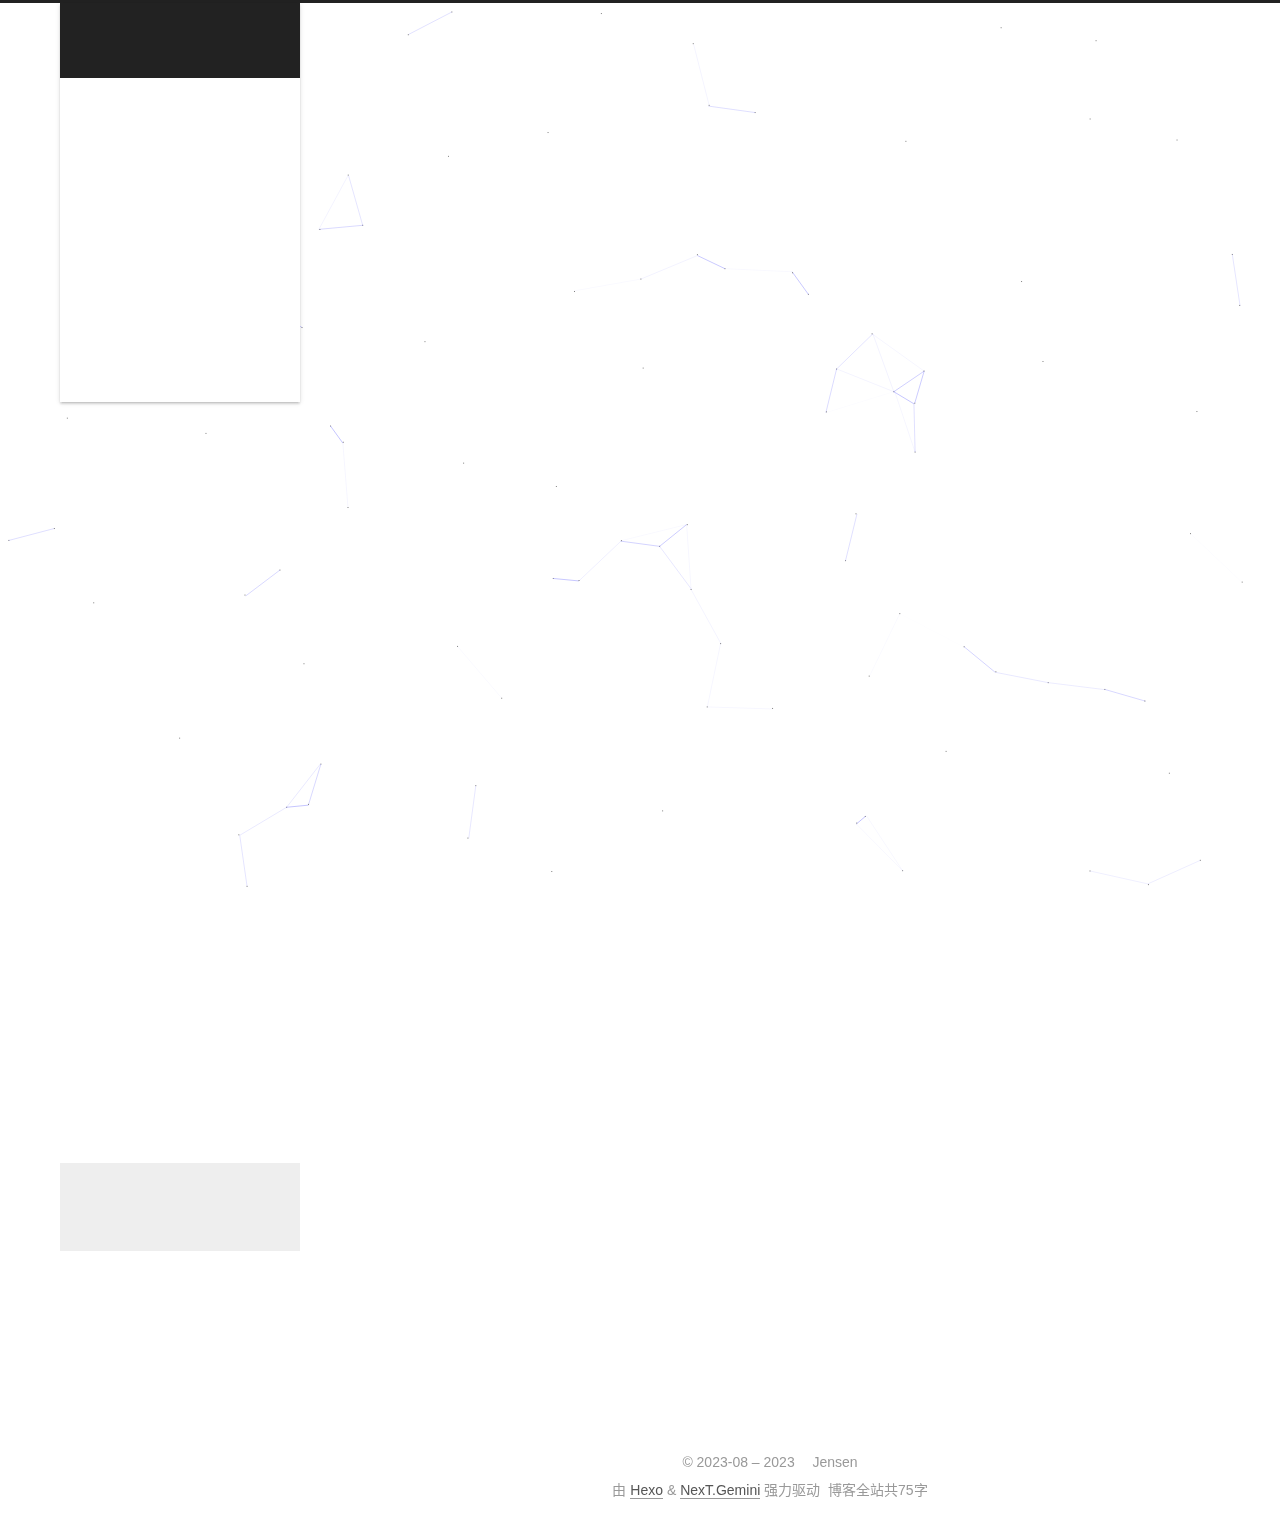
==== commit 03310fae: "Site updated: 2023-08-16 18:12:03" ====
--- a/index.html
+++ b/index.html
@@ -6,8 +6,8 @@
 <meta name="theme-color" content="#222">
 <meta name="generator" content="Hexo 6.3.0">
   <link rel="apple-touch-icon" sizes="180x180" href="/images/apple-touch-icon-next.png">
-  <link rel="icon" type="image/png" sizes="32x32" href="/images/favicon-32x32-next.png">
-  <link rel="icon" type="image/png" sizes="16x16" href="/images/favicon-16x16-next.png">
+  <link rel="icon" type="image/png" sizes="32x32" href="/images/heart-fill.svg">
+  <link rel="icon" type="image/png" sizes="16x16" href="/images/heart-fill.svg">
   <link rel="mask-icon" href="/images/logo.svg" color="#222">
 
 <link rel="stylesheet" href="/css/main.css">
@@ -175,6 +175,63 @@
 
           <div class="content index posts-expand">
             
+      
+  
+  
+  <article itemscope itemtype="http://schema.org/Article" class="post-block" lang="zh-CN">
+    <link itemprop="mainEntityOfPage" href="http://example.com/2023/08/15/%E2%80%9CTest%E2%80%9D/">
+
+    <span hidden itemprop="author" itemscope itemtype="http://schema.org/Person">
+      <meta itemprop="image" content="/images/test.jpg">
+      <meta itemprop="name" content="Jensen">
+      <meta itemprop="description" content="Hello World">
+    </span>
+
+    <span hidden itemprop="publisher" itemscope itemtype="http://schema.org/Organization">
+      <meta itemprop="name" content="Jensen's Blog">
+    </span>
+      <header class="post-header">
+        <h2 class="post-title" itemprop="name headline">
+          
+            <a href="/2023/08/15/%E2%80%9CTest%E2%80%9D/" class="post-title-link" itemprop="url">“Test”</a>
+        </h2>
+
+        <div class="post-meta">
+            <span class="post-meta-item">
+              <span class="post-meta-item-icon">
+                <i class="far fa-calendar"></i>
+              </span>
+              <span class="post-meta-item-text">发表于</span>
+
+              <time title="创建时间：2023-08-15 23:56:40" itemprop="dateCreated datePublished" datetime="2023-08-15T23:56:40+08:00">2023-08-15</time>
+            </span>
+
+          
+
+        </div>
+      </header>
+
+    
+    
+    
+    <div class="post-body" itemprop="articleBody">
+
+      
+          
+      
+    </div>
+
+    
+    
+    
+      <footer class="post-footer">
+        <div class="post-eof"></div>
+      </footer>
+  </article>
+  
+  
+  
+
       
   
   
@@ -313,7 +370,7 @@
       <div class="site-state-item site-state-posts">
           <a href="/archives/">
         
-          <span class="site-state-item-count">1</span>
+          <span class="site-state-item-count">2</span>
           <span class="site-state-item-name">日志</span>
         </a>
       </div>
@@ -436,56 +493,7 @@
 </div>
 
 
-    <script async src="//dn-lbstatics.qbox.me/busuanzi/2.3/busuanzi.pure.mini.js"></script>
-
-    <span id="busuanzi_container_site_pv">总访问量<span id="busuanzi_value_site_pv"></span>次</span>
-    <span class="post-meta-divider">|</span>
-    <span id="busuanzi_container_site_uv">总访客数<span id="busuanzi_value_site_uv"></span>人</span>
-    <span class="post-meta-divider">|</span>
-<!-- 不蒜子计数初始值纠正 -->
-<script>
-$(document).ready(function() {
-
-    var int = setInterval(fixCount, 50);  // 50ms周期检测函数
-    var countOffset = 20000;  // 初始化首次数据
-
-    function fixCount() {            
-       if (document.getElementById("busuanzi_container_site_pv").style.display != "none")
-        {
-            $("#busuanzi_value_site_pv").html(parseInt($("#busuanzi_value_site_pv").html()) + countOffset); 
-            clearInterval(int);
-        }                  
-        if ($("#busuanzi_container_site_pv").css("display") != "none")
-        {
-            $("#busuanzi_value_site_uv").html(parseInt($("#busuanzi_value_site_uv").html()) + countOffset); // 加上初始数据 
-            clearInterval(int); // 停止检测
-        }  
-    }
-       	
-});
-</script> 
-
         
-<div class="busuanzi-count">
-  <script async src="https://busuanzi.ibruce.info/busuanzi/2.3/busuanzi.pure.mini.js"></script>
-    <span class="post-meta-item" id="busuanzi_container_site_uv" style="display: none;">
-      <span class="post-meta-item-icon">
-        <i class="fa fa-user"></i>
-      </span>
-      <span class="site-uv" title="总访客量">
-        <span id="busuanzi_value_site_uv"></span>
-      </span>
-    </span>
-    <span class="post-meta-divider">|</span>
-    <span class="post-meta-item" id="busuanzi_container_site_pv" style="display: none;">
-      <span class="post-meta-item-icon">
-        <i class="fa fa-eye"></i>
-      </span>
-      <span class="site-pv" title="总访问量">
-        <span id="busuanzi_value_site_pv"></span>
-      </span>
-    </span>
-</div>
 
 
 
--- a/css/main.css
+++ b/css/main.css
@@ -1169,7 +1169,7 @@
 }
 .links-of-author a::before,
 .links-of-author span.exturl::before {
-  background: #73ffa3;
+  background: #a6ebbf;
   border-radius: 50%;
   content: ' ';
   display: inline-block;
@@ -2588,7 +2588,7 @@
   }
 }
 body {
-  background: url("/images/background.png");
+  background: url("/images/background1.jpg");
   background-size: cover;
   background-repeat: no-repeat;
   background-attachment: fixed;
